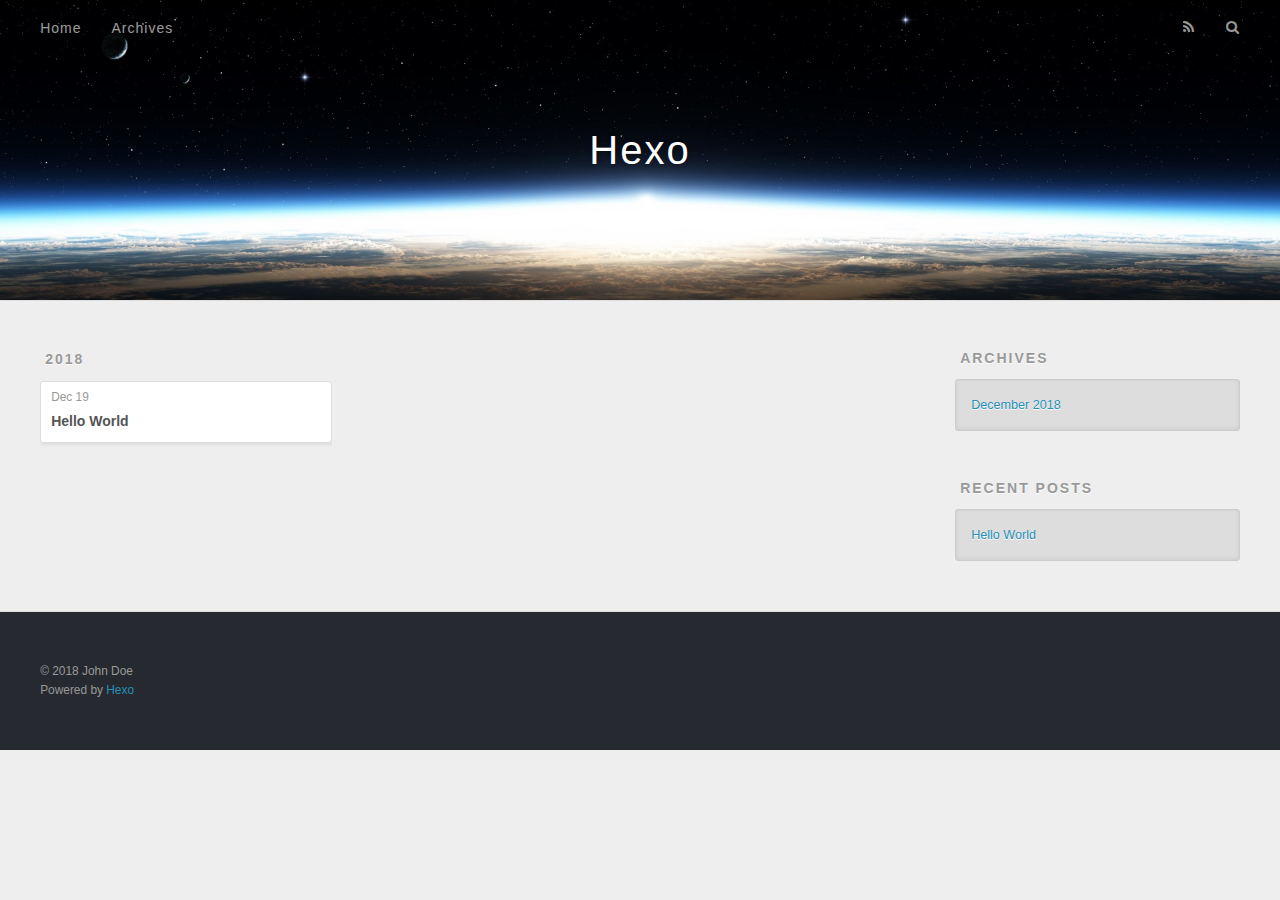
==== archives/index.html @ 6a8d6ee4 "Site updated: 2018-12-19 17:51:39" ====
<!DOCTYPE html>
<html>
<head><meta name="generator" content="Hexo 3.8.0">
  <meta charset="utf-8">
  

  
  <title>Archives | Hexo</title>
  <meta name="viewport" content="width=device-width, initial-scale=1, maximum-scale=1">
  <meta property="og:type" content="website">
<meta property="og:title" content="Hexo">
<meta property="og:url" content="http://yoursite.com/archives/index.html">
<meta property="og:site_name" content="Hexo">
<meta property="og:locale" content="default">
<meta name="twitter:card" content="summary">
<meta name="twitter:title" content="Hexo">
  
    <link rel="alternate" href="/atom.xml" title="Hexo" type="application/atom+xml">
  
  
    <link rel="icon" href="/favicon.png">
  
  
    <link href="//fonts.googleapis.com/css?family=Source+Code+Pro" rel="stylesheet" type="text/css">
  
  <link rel="stylesheet" href="/css/style.css">
</head>
</html>
<body>
  <div id="container">
    <div id="wrap">
      <header id="header">
  <div id="banner"></div>
  <div id="header-outer" class="outer">
    <div id="header-title" class="inner">
      <h1 id="logo-wrap">
        <a href="/" id="logo">Hexo</a>
      </h1>
      
    </div>
    <div id="header-inner" class="inner">
      <nav id="main-nav">
        <a id="main-nav-toggle" class="nav-icon"></a>
        
          <a class="main-nav-link" href="/">Home</a>
        
          <a class="main-nav-link" href="/archives">Archives</a>
        
      </nav>
      <nav id="sub-nav">
        
          <a id="nav-rss-link" class="nav-icon" href="/atom.xml" title="RSS Feed"></a>
        
        <a id="nav-search-btn" class="nav-icon" title="Search"></a>
      </nav>
      <div id="search-form-wrap">
        <form action="//google.com/search" method="get" accept-charset="UTF-8" class="search-form"><input type="search" name="q" class="search-form-input" placeholder="Search"><button type="submit" class="search-form-submit">&#xF002;</button><input type="hidden" name="sitesearch" value="http://yoursite.com"></form>
      </div>
    </div>
  </div>
</header>
      <div class="outer">
        <section id="main">
  
  
    
    
      
      
      <section class="archives-wrap">
        <div class="archive-year-wrap">
          <a href="/archives/2018" class="archive-year">2018</a>
        </div>
        <div class="archives">
    
    <article class="archive-article archive-type-post">
  <div class="archive-article-inner">
    <header class="archive-article-header">
      <a href="/2018/12/19/hello-world/" class="archive-article-date">
  <time datetime="2018-12-19T09:45:05.653Z" itemprop="datePublished">Dec 19</time>
</a>
      
  
    <h1 itemprop="name">
      <a class="archive-article-title" href="/2018/12/19/hello-world/">Hello World</a>
    </h1>
  

    </header>
  </div>
</article>
  
  
    </div></section>
  


</section>
        
          <aside id="sidebar">
  
    

  
    

  
    
  
    
  <div class="widget-wrap">
    <h3 class="widget-title">Archives</h3>
    <div class="widget">
      <ul class="archive-list"><li class="archive-list-item"><a class="archive-list-link" href="/archives/2018/12/">December 2018</a></li></ul>
    </div>
  </div>


  
    
  <div class="widget-wrap">
    <h3 class="widget-title">Recent Posts</h3>
    <div class="widget">
      <ul>
        
          <li>
            <a href="/2018/12/19/hello-world/">Hello World</a>
          </li>
        
      </ul>
    </div>
  </div>

  
</aside>
        
      </div>
      <footer id="footer">
  
  <div class="outer">
    <div id="footer-info" class="inner">
      &copy; 2018 John Doe<br>
      Powered by <a href="http://hexo.io/" target="_blank">Hexo</a>
    </div>
  </div>
</footer>
    </div>
    <nav id="mobile-nav">
  
    <a href="/" class="mobile-nav-link">Home</a>
  
    <a href="/archives" class="mobile-nav-link">Archives</a>
  
</nav>
    

<script src="//ajax.googleapis.com/ajax/libs/jquery/2.0.3/jquery.min.js"></script>


  <link rel="stylesheet" href="/fancybox/jquery.fancybox.css">
  <script src="/fancybox/jquery.fancybox.pack.js"></script>


<script src="/js/script.js"></script>



  </div>
</body>
</html>
---- css/style.css ----
body {
  width: 100%;
}
body:before,
body:after {
  content: "";
  display: table;
}
body:after {
  clear: both;
}
html,
body,
div,
span,
applet,
object,
iframe,
h1,
h2,
h3,
h4,
h5,
h6,
p,
blockquote,
pre,
a,
abbr,
acronym,
address,
big,
cite,
code,
del,
dfn,
em,
img,
ins,
kbd,
q,
s,
samp,
small,
strike,
strong,
sub,
sup,
tt,
var,
dl,
dt,
dd,
ol,
ul,
li,
fieldset,
form,
label,
legend,
table,
caption,
tbody,
tfoot,
thead,
tr,
th,
td {
  margin: 0;
  padding: 0;
  border: 0;
  outline: 0;
  font-weight: inherit;
  font-style: inherit;
  font-family: inherit;
  font-size: 100%;
  vertical-align: baseline;
}
body {
  line-height: 1;
  color: #000;
  background: #fff;
}
ol,
ul {
  list-style: none;
}
table {
  border-collapse: separate;
  border-spacing: 0;
  vertical-align: middle;
}
caption,
th,
td {
  text-align: left;
  font-weight: normal;
  vertical-align: middle;
}
a img {
  border: none;
}
input,
button {
  margin: 0;
  padding: 0;
}
input::-moz-focus-inner,
button::-moz-focus-inner {
  border: 0;
  padding: 0;
}
@font-face {
  font-family: FontAwesome;
  font-style: normal;
  font-weight: normal;
  src: url("fonts/fontawesome-webfont.eot?v=#4.0.3");
  src: url("fonts/fontawesome-webfont.eot?#iefix&v=#4.0.3") format("embedded-opentype"), url("fonts/fontawesome-webfont.woff?v=#4.0.3") format("woff"), url("fonts/fontawesome-webfont.ttf?v=#4.0.3") format("truetype"), url("fonts/fontawesome-webfont.svg#fontawesomeregular?v=#4.0.3") format("svg");
}
html,
body,
#container {
  height: 100%;
}
body {
  background: #eee;
  font: 14px -apple-system, BlinkMacSystemFont, "Segoe UI", "Roboto", "Oxygen", "Ubuntu", "Cantarell", "Fira Sans", "Droid Sans", "Helvetica Neue", sans-serif;
  -webkit-text-size-adjust: 100%;
}
.outer {
  max-width: 1220px;
  margin: 0 auto;
  padding: 0 20px;
}
.outer:before,
.outer:after {
  content: "";
  display: table;
}
.outer:after {
  clear: both;
}
.inner {
  display: inline;
  float: left;
  width: 98.33333333333333%;
  margin: 0 0.833333333333333%;
}
.left,
.alignleft {
  float: left;
}
.right,
.alignright {
  float: right;
}
.clear {
  clear: both;
}
#container {
  position: relative;
}
.mobile-nav-on {
  overflow: hidden;
}
#wrap {
  height: 100%;
  width: 100%;
  position: absolute;
  top: 0;
  left: 0;
  -webkit-transition: 0.2s ease-out;
  -moz-transition: 0.2s ease-out;
  -ms-transition: 0.2s ease-out;
  transition: 0.2s ease-out;
  z-index: 1;
  background: #eee;
}
.mobile-nav-on #wrap {
  left: 280px;
}
@media screen and (min-width: 768px) {
  #main {
    display: inline;
    float: left;
    width: 73.33333333333333%;
    margin: 0 0.833333333333333%;
  }
}
.article-date,
.article-category-link,
.archive-year,
.widget-title {
  text-decoration: none;
  text-transform: uppercase;
  letter-spacing: 2px;
  color: #999;
  margin-bottom: 1em;
  margin-left: 5px;
  line-height: 1em;
  text-shadow: 0 1px #fff;
  font-weight: bold;
}
.article-inner,
.archive-article-inner {
  background: #fff;
  -webkit-box-shadow: 1px 2px 3px #ddd;
  box-shadow: 1px 2px 3px #ddd;
  border: 1px solid #ddd;
  border-radius: 3px;
}
.article-entry h1,
.widget h1 {
  font-size: 2em;
}
.article-entry h2,
.widget h2 {
  font-size: 1.5em;
}
.article-entry h3,
.widget h3 {
  font-size: 1.3em;
}
.article-entry h4,
.widget h4 {
  font-size: 1.2em;
}
.article-entry h5,
.widget h5 {
  font-size: 1em;
}
.article-entry h6,
.widget h6 {
  font-size: 1em;
  color: #999;
}
.article-entry hr,
.widget hr {
  border: 1px dashed #ddd;
}
.article-entry strong,
.widget strong {
  font-weight: bold;
}
.article-entry em,
.widget em,
.article-entry cite,
.widget cite {
  font-style: italic;
}
.article-entry sup,
.widget sup,
.article-entry sub,
.widget sub {
  font-size: 0.75em;
  line-height: 0;
  position: relative;
  vertical-align: baseline;
}
.article-entry sup,
.widget sup {
  top: -0.5em;
}
.article-entry sub,
.widget sub {
  bottom: -0.2em;
}
.article-entry small,
.widget small {
  font-size: 0.85em;
}
.article-entry acronym,
.widget acronym,
.article-entry abbr,
.widget abbr {
  border-bottom: 1px dotted;
}
.article-entry ul,
.widget ul,
.article-entry ol,
.widget ol,
.article-entry dl,
.widget dl {
  margin: 0 20px;
  line-height: 1.6em;
}
.article-entry ul ul,
.widget ul ul,
.article-entry ol ul,
.widget ol ul,
.article-entry ul ol,
.widget ul ol,
.article-entry ol ol,
.widget ol ol {
  margin-top: 0;
  margin-bottom: 0;
}
.article-entry ul,
.widget ul {
  list-style: disc;
}
.article-entry ol,
.widget ol {
  list-style: decimal;
}
.article-entry dt,
.widget dt {
  font-weight: bold;
}
#header {
  height: 300px;
  position: relative;
  border-bottom: 1px solid #ddd;
}
#header:before,
#header:after {
  content: "";
  position: absolute;
  left: 0;
  right: 0;
  height: 40px;
}
#header:before {
  top: 0;
  background: -webkit-linear-gradient(rgba(0,0,0,0.2), transparent);
  background: -moz-linear-gradient(rgba(0,0,0,0.2), transparent);
  background: -ms-linear-gradient(rgba(0,0,0,0.2), transparent);
  background: linear-gradient(rgba(0,0,0,0.2), transparent);
}
#header:after {
  bottom: 0;
  background: -webkit-linear-gradient(transparent, rgba(0,0,0,0.2));
  background: -moz-linear-gradient(transparent, rgba(0,0,0,0.2));
  background: -ms-linear-gradient(transparent, rgba(0,0,0,0.2));
  background: linear-gradient(transparent, rgba(0,0,0,0.2));
}
#header-outer {
  height: 100%;
  position: relative;
}
#header-inner {
  position: relative;
  overflow: hidden;
}
#banner {
  position: absolute;
  top: 0;
  left: 0;
  width: 100%;
  height: 100%;
  background: url("images/banner.jpg") center #000;
  -webkit-background-size: cover;
  -moz-background-size: cover;
  background-size: cover;
  z-index: -1;
}
#header-title {
  text-align: center;
  height: 40px;
  position: absolute;
  top: 50%;
  left: 0;
  margin-top: -20px;
}
#logo,
#subtitle {
  text-decoration: none;
  color: #fff;
  font-weight: 300;
  text-shadow: 0 1px 4px rgba(0,0,0,0.3);
}
#logo {
  font-size: 40px;
  line-height: 40px;
  letter-spacing: 2px;
}
#subtitle {
  font-size: 16px;
  line-height: 16px;
  letter-spacing: 1px;
}
#subtitle-wrap {
  margin-top: 16px;
}
#main-nav {
  float: left;
  margin-left: -15px;
}
.nav-icon,
.main-nav-link {
  float: left;
  color: #fff;
  opacity: 0.6;
  text-decoration: none;
  text-shadow: 0 1px rgba(0,0,0,0.2);
  -webkit-transition: opacity 0.2s;
  -moz-transition: opacity 0.2s;
  -ms-transition: opacity 0.2s;
  transition: opacity 0.2s;
  display: block;
  padding: 20px 15px;
}
.nav-icon:hover,
.main-nav-link:hover {
  opacity: 1;
}
.nav-icon {
  font-family: FontAwesome;
  text-align: center;
  font-size: 14px;
  width: 14px;
  height: 14px;
  padding: 20px 15px;
  position: relative;
  cursor: pointer;
}
.main-nav-link {
  font-weight: 300;
  letter-spacing: 1px;
}
@media screen and (max-width: 479px) {
  .main-nav-link {
    display: none;
  }
}
#main-nav-toggle {
  display: none;
}
#main-nav-toggle:before {
  content: "\f0c9";
}
@media screen and (max-width: 479px) {
  #main-nav-toggle {
    display: block;
  }
}
#sub-nav {
  float: right;
  margin-right: -15px;
}
#nav-rss-link:before {
  content: "\f09e";
}
#nav-search-btn:before {
  content: "\f002";
}
#search-form-wrap {
  position: absolute;
  top: 15px;
  width: 150px;
  height: 30px;
  right: -150px;
  opacity: 0;
  -webkit-transition: 0.2s ease-out;
  -moz-transition: 0.2s ease-out;
  -ms-transition: 0.2s ease-out;
  transition: 0.2s ease-out;
}
#search-form-wrap.on {
  opacity: 1;
  right: 0;
}
@media screen and (max-width: 479px) {
  #search-form-wrap {
    width: 100%;
    right: -100%;
  }
}
.search-form {
  position: absolute;
  top: 0;
  left: 0;
  right: 0;
  background: #fff;
  padding: 5px 15px;
  border-radius: 15px;
  -webkit-box-shadow: 0 0 10px rgba(0,0,0,0.3);
  box-shadow: 0 0 10px rgba(0,0,0,0.3);
}
.search-form-input {
  border: none;
  background: none;
  color: #555;
  width: 100%;
  font: 13px -apple-system, BlinkMacSystemFont, "Segoe UI", "Roboto", "Oxygen", "Ubuntu", "Cantarell", "Fira Sans", "Droid Sans", "Helvetica Neue", sans-serif;
  outline: none;
}
.search-form-input::-webkit-search-results-decoration,
.search-form-input::-webkit-search-cancel-button {
  -webkit-appearance: none;
}
.search-form-submit {
  position: absolute;
  top: 50%;
  right: 10px;
  margin-top: -7px;
  font: 13px FontAwesome;
  border: none;
  background: none;
  color: #bbb;
  cursor: pointer;
}
.search-form-submit:hover,
.search-form-submit:focus {
  color: #777;
}
.article {
  margin: 50px 0;
}
.article-inner {
  overflow: hidden;
}
.article-meta:before,
.article-meta:after {
  content: "";
  display: table;
}
.article-meta:after {
  clear: both;
}
.article-date {
  float: left;
}
.article-category {
  float: left;
  line-height: 1em;
  color: #ccc;
  text-shadow: 0 1px #fff;
  margin-left: 8px;
}
.article-category:before {
  content: "\2022";
}
.article-category-link {
  margin: 0 12px 1em;
}
.article-header {
  padding: 20px 20px 0;
}
.article-title {
  text-decoration: none;
  font-size: 2em;
  font-weight: bold;
  color: #555;
  line-height: 1.1em;
  -webkit-transition: color 0.2s;
  -moz-transition: color 0.2s;
  -ms-transition: color 0.2s;
  transition: color 0.2s;
}
a.article-title:hover {
  color: #258fb8;
}
.article-entry {
  color: #555;
  padding: 0 20px;
}
.article-entry:before,
.article-entry:after {
  content: "";
  display: table;
}
.article-entry:after {
  clear: both;
}
.article-entry p,
.article-entry table {
  line-height: 1.6em;
  margin: 1.6em 0;
}
.article-entry h1,
.article-entry h2,
.article-entry h3,
.article-entry h4,
.article-entry h5,
.article-entry h6 {
  font-weight: bold;
}
.article-entry h1,
.article-entry h2,
.article-entry h3,
.article-entry h4,
.article-entry h5,
.article-entry h6 {
  line-height: 1.1em;
  margin: 1.1em 0;
}
.article-entry a {
  color: #258fb8;
  text-decoration: none;
}
.article-entry a:hover {
  text-decoration: underline;
}
.article-entry ul,
.article-entry ol,
.article-entry dl {
  margin-top: 1.6em;
  margin-bottom: 1.6em;
}
.article-entry img,
.article-entry video {
  max-width: 100%;
  height: auto;
  display: block;
  margin: auto;
}
.article-entry iframe {
  border: none;
}
.article-entry table {
  width: 100%;
  border-collapse: collapse;
  border-spacing: 0;
}
.article-entry th {
  font-weight: bold;
  border-bottom: 3px solid #ddd;
  padding-bottom: 0.5em;
}
.article-entry td {
  border-bottom: 1px solid #ddd;
  padding: 10px 0;
}
.article-entry blockquote {
  font-family: Georgia, "Times New Roman", serif;
  font-size: 1.4em;
  margin: 1.6em 20px;
  text-align: center;
}
.article-entry blockquote footer {
  font-size: 14px;
  margin: 1.6em 0;
  font-family: -apple-system, BlinkMacSystemFont, "Segoe UI", "Roboto", "Oxygen", "Ubuntu", "Cantarell", "Fira Sans", "Droid Sans", "Helvetica Neue", sans-serif;
}
.article-entry blockquote footer cite:before {
  content: "—";
  padding: 0 0.5em;
}
.article-entry .pullquote {
  text-align: left;
  width: 45%;
  margin: 0;
}
.article-entry .pullquote.left {
  margin-left: 0.5em;
  margin-right: 1em;
}
.article-entry .pullquote.right {
  margin-right: 0.5em;
  margin-left: 1em;
}
.article-entry .caption {
  color: #999;
  display: block;
  font-size: 0.9em;
  margin-top: 0.5em;
  position: relative;
  text-align: center;
}
.article-entry .video-container {
  position: relative;
  padding-top: 56.25%;
  height: 0;
  overflow: hidden;
}
.article-entry .video-container iframe,
.article-entry .video-container object,
.article-entry .video-container embed {
  position: absolute;
  top: 0;
  left: 0;
  width: 100%;
  height: 100%;
  margin-top: 0;
}
.article-more-link a {
  display: inline-block;
  line-height: 1em;
  padding: 6px 15px;
  border-radius: 15px;
  background: #eee;
  color: #999;
  text-shadow: 0 1px #fff;
  text-decoration: none;
}
.article-more-link a:hover {
  background: #258fb8;
  color: #fff;
  text-decoration: none;
  text-shadow: 0 1px #1e7293;
}
.article-footer {
  font-size: 0.85em;
  line-height: 1.6em;
  border-top: 1px solid #ddd;
  padding-top: 1.6em;
  margin: 0 20px 20px;
}
.article-footer:before,
.article-footer:after {
  content: "";
  display: table;
}
.article-footer:after {
  clear: both;
}
.article-footer a {
  color: #999;
  text-decoration: none;
}
.article-footer a:hover {
  color: #555;
}
.article-tag-list-item {
  float: left;
  margin-right: 10px;
}
.article-tag-list-link:before {
  content: "#";
}
.article-comment-link {
  float: right;
}
.article-comment-link:before {
  content: "\f075";
  font-family: FontAwesome;
  padding-right: 8px;
}
.article-share-link {
  cursor: pointer;
  float: right;
  margin-left: 20px;
}
.article-share-link:before {
  content: "\f064";
  font-family: FontAwesome;
  padding-right: 6px;
}
#article-nav {
  position: relative;
}
#article-nav:before,
#article-nav:after {
  content: "";
  display: table;
}
#article-nav:after {
  clear: both;
}
@media screen and (min-width: 768px) {
  #article-nav {
    margin: 50px 0;
  }
  #article-nav:before {
    width: 8px;
    height: 8px;
    position: absolute;
    top: 50%;
    left: 50%;
    margin-top: -4px;
    margin-left: -4px;
    content: "";
    border-radius: 50%;
    background: #ddd;
    -webkit-box-shadow: 0 1px 2px #fff;
    box-shadow: 0 1px 2px #fff;
  }
}
.article-nav-link-wrap {
  text-decoration: none;
  text-shadow: 0 1px #fff;
  color: #999;
  -webkit-box-sizing: border-box;
  -moz-box-sizing: border-box;
  box-sizing: border-box;
  margin-top: 50px;
  text-align: center;
  display: block;
}
.article-nav-link-wrap:hover {
  color: #555;
}
@media screen and (min-width: 768px) {
  .article-nav-link-wrap {
    width: 50%;
    margin-top: 0;
  }
}
@media screen and (min-width: 768px) {
  #article-nav-newer {
    float: left;
    text-align: right;
    padding-right: 20px;
  }
}
@media screen and (min-width: 768px) {
  #article-nav-older {
    float: right;
    text-align: left;
    padding-left: 20px;
  }
}
.article-nav-caption {
  text-transform: uppercase;
  letter-spacing: 2px;
  color: #ddd;
  line-height: 1em;
  font-weight: bold;
}
#article-nav-newer .article-nav-caption {
  margin-right: -2px;
}
.article-nav-title {
  font-size: 0.85em;
  line-height: 1.6em;
  margin-top: 0.5em;
}
.article-share-box {
  position: absolute;
  display: none;
  background: #fff;
  -webkit-box-shadow: 1px 2px 10px rgba(0,0,0,0.2);
  box-shadow: 1px 2px 10px rgba(0,0,0,0.2);
  border-radius: 3px;
  margin-left: -145px;
  overflow: hidden;
  z-index: 1;
}
.article-share-box.on {
  display: block;
}
.article-share-input {
  width: 100%;
  background: none;
  -webkit-box-sizing: border-box;
  -moz-box-sizing: border-box;
  box-sizing: border-box;
  font: 14px -apple-system, BlinkMacSystemFont, "Segoe UI", "Roboto", "Oxygen", "Ubuntu", "Cantarell", "Fira Sans", "Droid Sans", "Helvetica Neue", sans-serif;
  padding: 0 15px;
  color: #555;
  outline: none;
  border: 1px solid #ddd;
  border-radius: 3px 3px 0 0;
  height: 36px;
  line-height: 36px;
}
.article-share-links {
  background: #eee;
}
.article-share-links:before,
.article-share-links:after {
  content: "";
  display: table;
}
.article-share-links:after {
  clear: both;
}
.article-share-twitter,
.article-share-facebook,
.article-share-pinterest,
.article-share-google {
  width: 50px;
  height: 36px;
  display: block;
  float: left;
  position: relative;
  color: #999;
  text-shadow: 0 1px #fff;
}
.article-share-twitter:before,
.article-share-facebook:before,
.article-share-pinterest:before,
.article-share-google:before {
  font-size: 20px;
  font-family: FontAwesome;
  width: 20px;
  height: 20px;
  position: absolute;
  top: 50%;
  left: 50%;
  margin-top: -10px;
  margin-left: -10px;
  text-align: center;
}
.article-share-twitter:hover,
.article-share-facebook:hover,
.article-share-pinterest:hover,
.article-share-google:hover {
  color: #fff;
}
.article-share-twitter:before {
  content: "\f099";
}
.article-share-twitter:hover {
  background: #00aced;
  text-shadow: 0 1px #008abe;
}
.article-share-facebook:before {
  content: "\f09a";
}
.article-share-facebook:hover {
  background: #3b5998;
  text-shadow: 0 1px #2f477a;
}
.article-share-pinterest:before {
  content: "\f0d2";
}
.article-share-pinterest:hover {
  background: #cb2027;
  text-shadow: 0 1px #a21a1f;
}
.article-share-google:before {
  content: "\f0d5";
}
.article-share-google:hover {
  background: #dd4b39;
  text-shadow: 0 1px #be3221;
}
.article-gallery {
  background: #000;
  position: relative;
}
.article-gallery-photos {
  position: relative;
  overflow: hidden;
}
.article-gallery-img {
  display: none;
  max-width: 100%;
}
.article-gallery-img:first-child {
  display: block;
}
.article-gallery-img.loaded {
  position: absolute;
  display: block;
}
.article-gallery-img img {
  display: block;
  max-width: 100%;
  margin: 0 auto;
}
#comments {
  background: #fff;
  -webkit-box-shadow: 1px 2px 3px #ddd;
  box-shadow: 1px 2px 3px #ddd;
  padding: 20px;
  border: 1px solid #ddd;
  border-radius: 3px;
  margin: 50px 0;
}
#comments a {
  color: #258fb8;
}
.archives-wrap {
  margin: 50px 0;
}
.archives:before,
.archives:after {
  content: "";
  display: table;
}
.archives:after {
  clear: both;
}
.archive-year-wrap {
  margin-bottom: 1em;
}
.archives {
  -webkit-column-gap: 10px;
  -moz-column-gap: 10px;
  column-gap: 10px;
}
@media screen and (min-width: 480px) and (max-width: 767px) {
  .archives {
    -webkit-column-count: 2;
    -moz-column-count: 2;
    column-count: 2;
  }
}
@media screen and (min-width: 768px) {
  .archives {
    -webkit-column-count: 3;
    -moz-column-count: 3;
    column-count: 3;
  }
}
.archive-article {
  -webkit-column-break-inside: avoid;
  page-break-inside: avoid;
  overflow: hidden;
  break-inside: avoid-column;
}
.archive-article-inner {
  padding: 10px;
  margin-bottom: 15px;
}
.archive-article-title {
  text-decoration: none;
  font-weight: bold;
  color: #555;
  -webkit-transition: color 0.2s;
  -moz-transition: color 0.2s;
  -ms-transition: color 0.2s;
  transition: color 0.2s;
  line-height: 1.6em;
}
.archive-article-title:hover {
  color: #258fb8;
}
.archive-article-footer {
  margin-top: 1em;
}
.archive-article-date {
  color: #999;
  text-decoration: none;
  font-size: 0.85em;
  line-height: 1em;
  margin-bottom: 0.5em;
  display: block;
}
#page-nav {
  margin: 50px auto;
  background: #fff;
  -webkit-box-shadow: 1px 2px 3px #ddd;
  box-shadow: 1px 2px 3px #ddd;
  border: 1px solid #ddd;
  border-radius: 3px;
  text-align: center;
  color: #999;
  overflow: hidden;
}
#page-nav:before,
#page-nav:after {
  content: "";
  display: table;
}
#page-nav:after {
  clear: both;
}
#page-nav a,
#page-nav span {
  padding: 10px 20px;
  line-height: 1;
  height: 2ex;
}
#page-nav a {
  color: #999;
  text-decoration: none;
}
#page-nav a:hover {
  background: #999;
  color: #fff;
}
#page-nav .prev {
  float: left;
}
#page-nav .next {
  float: right;
}
#page-nav .page-number {
  display: inline-block;
}
@media screen and (max-width: 479px) {
  #page-nav .page-number {
    display: none;
  }
}
#page-nav .current {
  color: #555;
  font-weight: bold;
}
#page-nav .space {
  color: #ddd;
}
#footer {
  background: #262a30;
  padding: 50px 0;
  border-top: 1px solid #ddd;
  color: #999;
}
#footer a {
  color: #258fb8;
  text-decoration: none;
}
#footer a:hover {
  text-decoration: underline;
}
#footer-info {
  line-height: 1.6em;
  font-size: 0.85em;
}
.article-entry pre,
.article-entry .highlight {
  background: #2d2d2d;
  margin: 0 -20px;
  padding: 15px 20px;
  border-style: solid;
  border-color: #ddd;
  border-width: 1px 0;
  overflow: auto;
  color: #ccc;
  line-height: 22.400000000000002px;
}
.article-entry .highlight .gutter pre,
.article-entry .gist .gist-file .gist-data .line-numbers {
  color: #666;
  font-size: 0.85em;
}
.article-entry pre,
.article-entry code {
  font-family: "Source Code Pro", Consolas, Monaco, Menlo, Consolas, monospace;
}
.article-entry code {
  background: #eee;
  text-shadow: 0 1px #fff;
  padding: 0 0.3em;
}
.article-entry pre code {
  background: none;
  text-shadow: none;
  padding: 0;
}
.article-entry .highlight pre {
  border: none;
  margin: 0;
  padding: 0;
}
.article-entry .highlight table {
  margin: 0;
  width: auto;
}
.article-entry .highlight td {
  border: none;
  padding: 0;
}
.article-entry .highlight figcaption {
  font-size: 0.85em;
  color: #999;
  line-height: 1em;
  margin-bottom: 1em;
}
.article-entry .highlight figcaption:before,
.article-entry .highlight figcaption:after {
  content: "";
  display: table;
}
.article-entry .highlight figcaption:after {
  clear: both;
}
.article-entry .highlight figcaption a {
  float: right;
}
.article-entry .highlight .gutter pre {
  text-align: right;
  padding-right: 20px;
}
.article-entry .highlight .line {
  height: 22.400000000000002px;
}
.article-entry .highlight .line.marked {
  background: #515151;
}
.article-entry .gist {
  margin: 0 -20px;
  border-style: solid;
  border-color: #ddd;
  border-width: 1px 0;
  background: #2d2d2d;
  padding: 15px 20px 15px 0;
}
.article-entry .gist .gist-file {
  border: none;
  font-family: "Source Code Pro", Consolas, Monaco, Menlo, Consolas, monospace;
  margin: 0;
}
.article-entry .gist .gist-file .gist-data {
  background: none;
  border: none;
}
.article-entry .gist .gist-file .gist-data .line-numbers {
  background: none;
  border: none;
  padding: 0 20px 0 0;
}
.article-entry .gist .gist-file .gist-data .line-data {
  padding: 0 !important;
}
.article-entry .gist .gist-file .highlight {
  margin: 0;
  padding: 0;
  border: none;
}
.article-entry .gist .gist-file .gist-meta {
  background: #2d2d2d;
  color: #999;
  font: 0.85em -apple-system, BlinkMacSystemFont, "Segoe UI", "Roboto", "Oxygen", "Ubuntu", "Cantarell", "Fira Sans", "Droid Sans", "Helvetica Neue", sans-serif;
  text-shadow: 0 0;
  padding: 0;
  margin-top: 1em;
  margin-left: 20px;
}
.article-entry .gist .gist-file .gist-meta a {
  color: #258fb8;
  font-weight: normal;
}
.article-entry .gist .gist-file .gist-meta a:hover {
  text-decoration: underline;
}
pre .comment,
pre .title {
  color: #999;
}
pre .variable,
pre .attribute,
pre .tag,
pre .regexp,
pre .ruby .constant,
pre .xml .tag .title,
pre .xml .pi,
pre .xml .doctype,
pre .html .doctype,
pre .css .id,
pre .css .class,
pre .css .pseudo {
  color: #f2777a;
}
pre .number,
pre .preprocessor,
pre .built_in,
pre .literal,
pre .params,
pre .constant {
  color: #f99157;
}
pre .class,
pre .ruby .class .title,
pre .css .rules .attribute {
  color: #9c9;
}
pre .string,
pre .value,
pre .inheritance,
pre .header,
pre .ruby .symbol,
pre .xml .cdata {
  color: #9c9;
}
pre .css .hexcolor {
  color: #6cc;
}
pre .function,
pre .python .decorator,
pre .python .title,
pre .ruby .function .title,
pre .ruby .title .keyword,
pre .perl .sub,
pre .javascript .title,
pre .coffeescript .title {
  color: #69c;
}
pre .keyword,
pre .javascript .function {
  color: #c9c;
}
@media screen and (max-width: 479px) {
  #mobile-nav {
    position: absolute;
    top: 0;
    left: 0;
    width: 280px;
    height: 100%;
    background: #191919;
    border-right: 1px solid #fff;
  }
}
@media screen and (max-width: 479px) {
  .mobile-nav-link {
    display: block;
    color: #999;
    text-decoration: none;
    padding: 15px 20px;
    font-weight: bold;
  }
  .mobile-nav-link:hover {
    color: #fff;
  }
}
@media screen and (min-width: 768px) {
  #sidebar {
    display: inline;
    float: left;
    width: 23.333333333333332%;
    margin: 0 0.833333333333333%;
  }
}
.widget-wrap {
  margin: 50px 0;
}
.widget {
  color: #777;
  text-shadow: 0 1px #fff;
  background: #ddd;
  -webkit-box-shadow: 0 -1px 4px #ccc inset;
  box-shadow: 0 -1px 4px #ccc inset;
  border: 1px solid #ccc;
  padding: 15px;
  border-radius: 3px;
}
.widget a {
  color: #258fb8;
  text-decoration: none;
}
.widget a:hover {
  text-decoration: underline;
}
.widget ul ul,
.widget ol ul,
.widget dl ul,
.widget ul ol,
.widget ol ol,
.widget dl ol,
.widget ul dl,
.widget ol dl,
.widget dl dl {
  margin-left: 15px;
  list-style: disc;
}
.widget {
  line-height: 1.6em;
  word-wrap: break-word;
  font-size: 0.9em;
}
.widget ul,
.widget ol {
  list-style: none;
  margin: 0;
}
.widget ul ul,
.widget ol ul,
.widget ul ol,
.widget ol ol {
  margin: 0 20px;
}
.widget ul ul,
.widget ol ul {
  list-style: disc;
}
.widget ul ol,
.widget ol ol {
  list-style: decimal;
}
.category-list-count,
.tag-list-count,
.archive-list-count {
  padding-left: 5px;
  color: #999;
  font-size: 0.85em;
}
.category-list-count:before,
.tag-list-count:before,
.archive-list-count:before {
  content: "(";
}
.category-list-count:after,
.tag-list-count:after,
.archive-list-count:after {
  content: ")";
}
.tagcloud a {
  margin-right: 5px;
  display: inline-block;
}
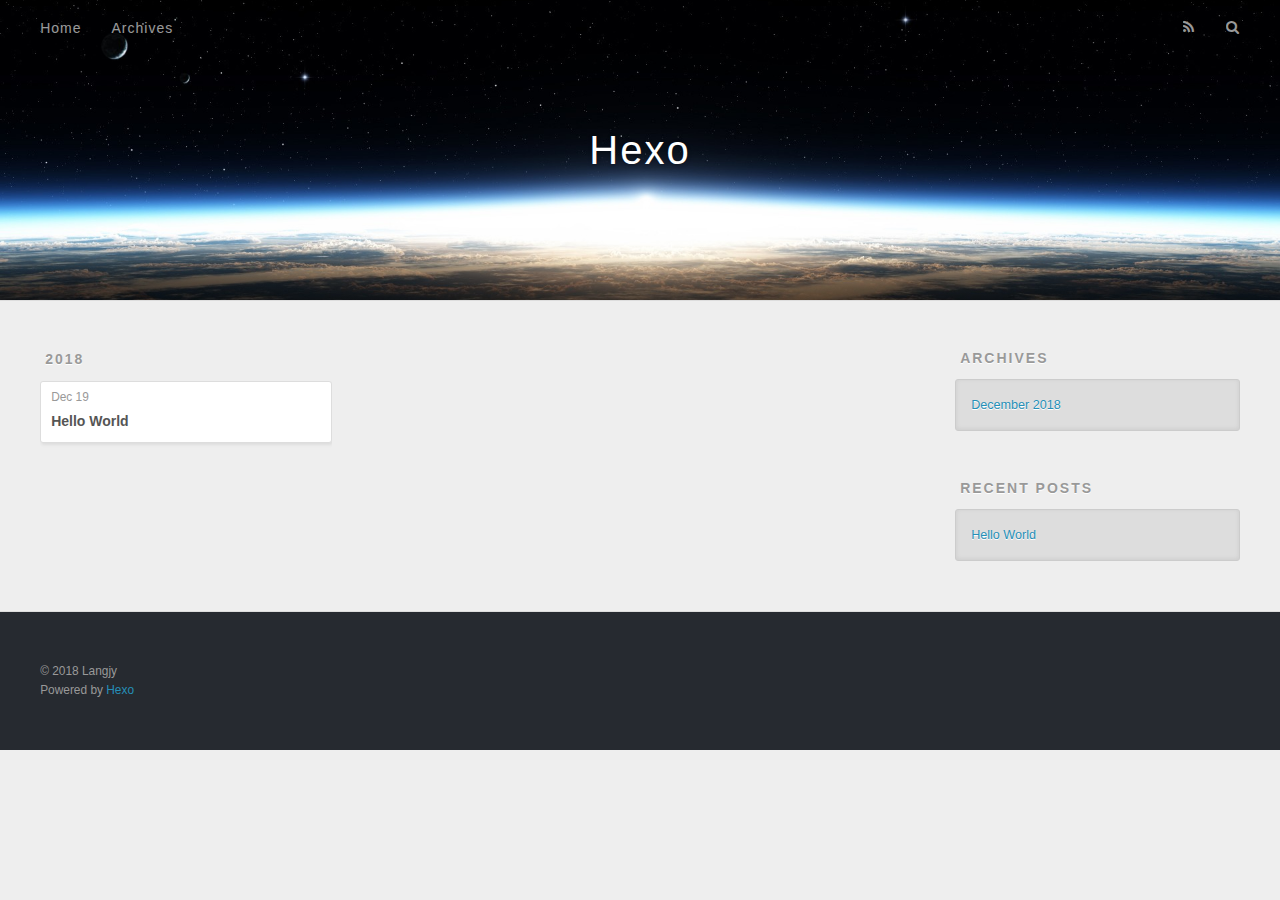
==== commit 4afdfcc4: "Site updated: 2018-12-19 18:17:52" ====
--- a/archives/index.html
+++ b/archives/index.html
@@ -139,7 +139,7 @@
   
   <div class="outer">
     <div id="footer-info" class="inner">
-      &copy; 2018 John Doe<br>
+      &copy; 2018 Langjy<br>
       Powered by <a href="http://hexo.io/" target="_blank">Hexo</a>
     </div>
   </div>
